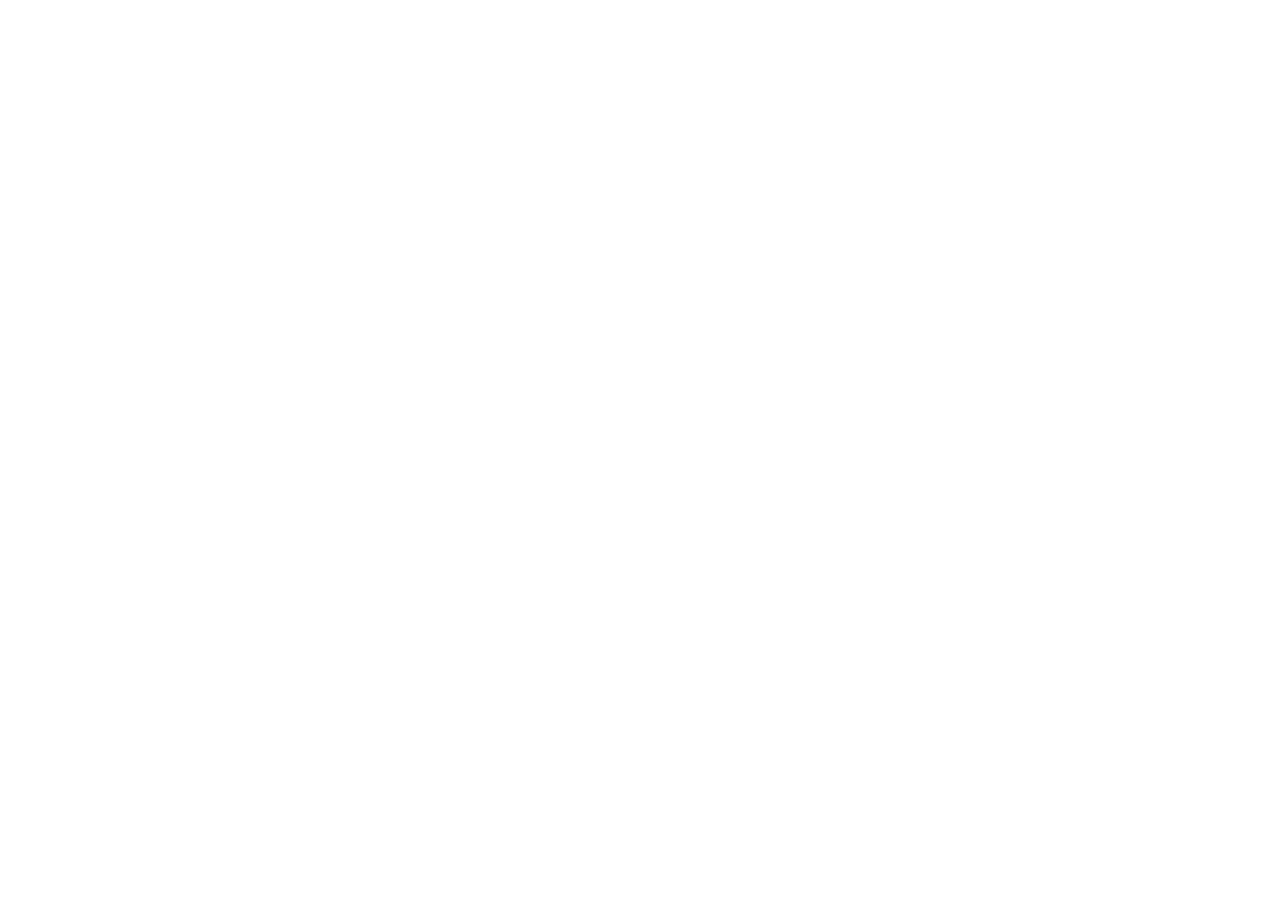
==== index.html @ d39390bc "Configurando Icone" ====
<!DOCTYPE html>
<html lang="pt-br">
  <head>
    <meta charset="UTF-8" />
    <meta http-equiv="X-UA-Compatible" content="IE=edge" />
    <meta name="viewport" content="width=device-width, initial-scale=1.0" />
    <title>Conversor</title>
    <link rel="apple-touch-icon" sizes="180x180" href="/apple-touch-icon.png" />
    <link rel="icon" type="image/png" sizes="32x32" href="/favicon-32x32.png" />
    <link rel="icon" type="image/png" sizes="16x16" href="/favicon-16x16.png" />
    <link rel="manifest" href="/site.webmanifest" />
    <link rel="stylesheet" href="style.css" />
  </head>
  <body></body>
</html>
---- style.css ----
@charset "UTF-8";

:root {
  --cor-titulo: #0c1b33;
  --cor-fundo: #f6f0ed;
  --cor-principal: #657ed4;
  --cor-secundaria: #69a297;
  --cor-destaque: #2ca58d;
}
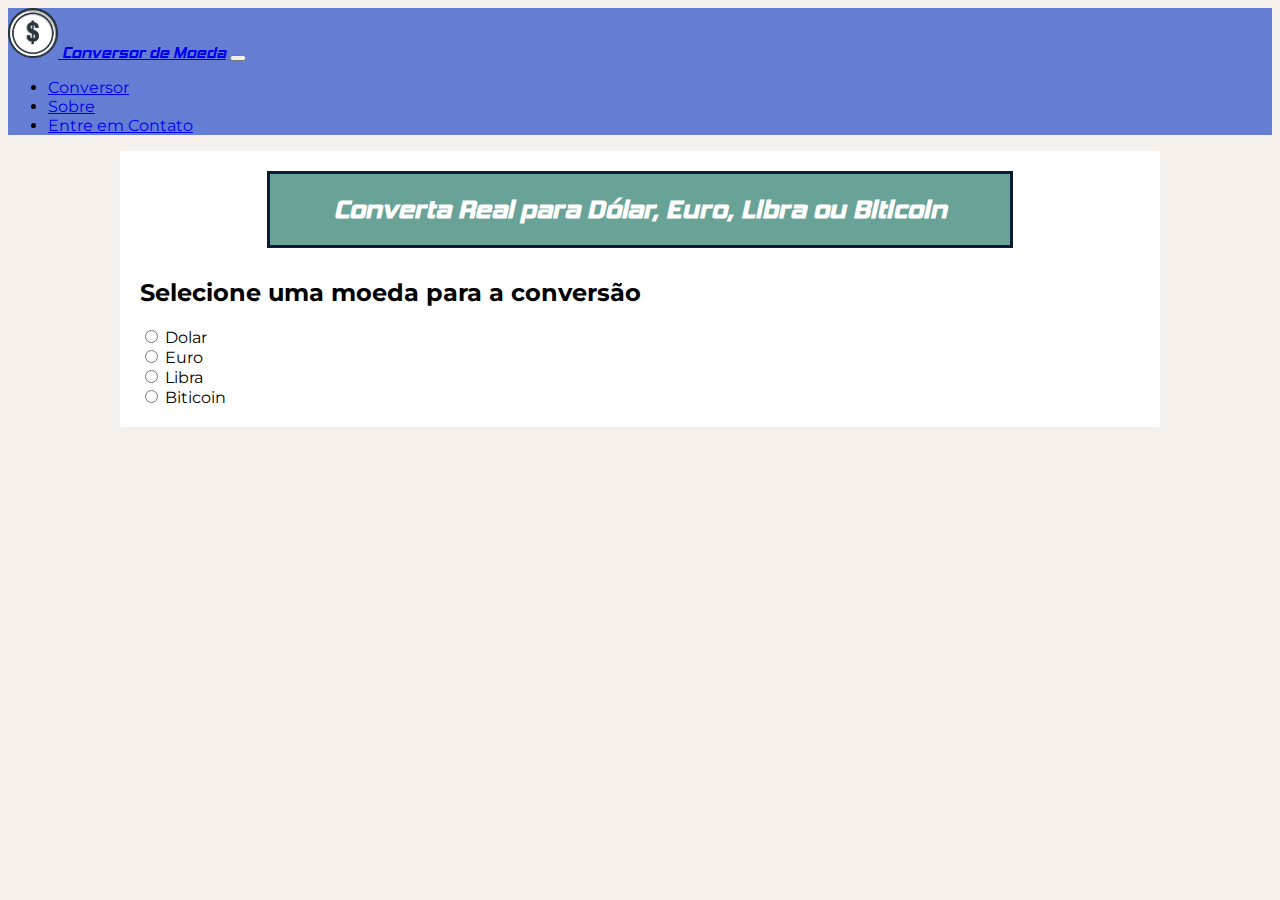
==== commit dd4ad28f: "Trabalhando no Projeto" ====
--- a/index.html
+++ b/index.html
@@ -9,7 +9,112 @@
     <link rel="icon" type="image/png" sizes="32x32" href="/favicon-32x32.png" />
     <link rel="icon" type="image/png" sizes="16x16" href="/favicon-16x16.png" />
     <link rel="manifest" href="/site.webmanifest" />
+    <link
+      href="https://cdn.jsdelivr.net/npm/bootstrap@5.2.2/dist/css/bootstrap.min.css"
+      rel="stylesheet"
+      integrity="sha384-Zenh87qX5JnK2Jl0vWa8Ck2rdkQ2Bzep5IDxbcnCeuOxjzrPF/et3URy9Bv1WTRi"
+      crossorigin="anonymous"
+    />
     <link rel="stylesheet" href="style.css" />
   </head>
-  <body></body>
+  <body>
+    <header>
+      <nav class="navbar navbar-expand-lg cor-especial navbar-dark">
+        <div class="container-fluid">
+          <a class="navbar-brand fonte-especial" href="#"
+            ><img
+              src="./images/moeda-branco.png"
+              alt="Logo do site"
+              class="logo"
+            />
+            Conversor de Moeda</a
+          >
+          <button
+            class="navbar-toggler"
+            type="button"
+            data-bs-toggle="collapse"
+            data-bs-target="#navbarNav"
+            aria-controls="navbarNav"
+            aria-expanded="false"
+            aria-label="Toggle navigation"
+          >
+            <span class="navbar-toggler-icon"></span>
+          </button>
+          <div
+            class="collapse navbar-collapse justify-content-end"
+            id="navbarNav"
+          >
+            <ul class="navbar-nav">
+              <li class="nav-item">
+                <a class="nav-link active" aria-current="page" href="#"
+                  >Conversor</a
+                >
+              </li>
+              <li class="nav-item">
+                <a class="nav-link" href="#">Sobre</a>
+              </li>
+              <li class="nav-item">
+                <a class="nav-link" href="#">Entre em Contato</a>
+              </li>
+            </ul>
+          </div>
+        </div>
+      </nav>
+    </header>
+
+    <main>
+      <h1 class="titulo-principal">Converta Real para Dólar, Euro, Libra ou Biticoin</h1>
+
+      <section class="conversor">
+        <h2>Selecione uma moeda para a conversão</h2>
+        <div class="form-check form-check-inline">
+          <input
+            class="form-check-input"
+            type="radio"
+            id="dolar"
+            value="option1"
+            name="moedas"
+          />
+          <label class="form-check-label" for="dolar">Dolar</label>
+        </div>
+        <div class="form-check form-check-inline">
+          <input
+            class="form-check-input"
+            type="radio"
+            id="euro"
+            value="option2"
+            name="moedas"
+          />
+          <label class="form-check-label" for="euro">Euro</label>
+        </div>
+        <div class="form-check form-check-inline">
+          <input
+            class="form-check-input"
+            type="radio"
+            id="libra"
+            value="option3"
+            name="moedas"
+          />
+          <label class="form-check-label" for="libra">Libra</label>
+        </div>
+        <div class="form-check form-check-inline">
+          <input
+            class="form-check-input"
+            type="radio"
+            id="biticoin"
+            value="option4"
+            name="moedas"
+          />
+          <label class="form-check-label" for="biticoin">Biticoin</label>
+        </div>
+      </section>
+    </main>
+
+    <script
+      src="https://cdn.jsdelivr.net/npm/bootstrap@5.2.2/dist/js/bootstrap.bundle.min.js"
+      integrity="sha384-OERcA2EqjJCMA+/3y+gxIOqMEjwtxJY7qPCqsdltbNJuaOe923+mo//f6V8Qbsw3"
+      crossorigin="anonymous"
+    ></script>
+    <script src="script.js"></script>
+  </body>
 </html>
--- a/style.css
+++ b/style.css
@@ -1,4 +1,13 @@
 @charset "UTF-8";
+
+@import url("https://fonts.googleapis.com/css2?family=Montserrat:wght@400;700&display=swap");
+
+@font-face {
+  font-family: "Hemi";
+  src: url(./fonts/hemi\ head\ bd\ it.ttf) format("truetype");
+  font-style: normal;
+  font-weight: normal;
+}
 
 :root {
   --cor-titulo: #0c1b33;
@@ -6,4 +15,45 @@
   --cor-principal: #657ed4;
   --cor-secundaria: #69a297;
   --cor-destaque: #2ca58d;
+
+  --fonte-padrao: "Montserrat", sans-serif;
+  --fonte-titulo: "Hemi";
 }
+
+body{
+  background-color: var(--cor-fundo);
+  font-family: var(--fonte-padrao);
+}
+
+.logo{
+  width: 50px;
+}
+
+.fonte-especial{
+  font-family: var(--fonte-titulo);
+  
+}
+
+.cor-especial{
+  background-color: var(--cor-principal);
+}
+
+main{
+  max-width: 1000px;
+  background-color: white;
+  margin: auto;
+  padding: 20px;
+}
+
+.titulo-principal{
+  margin: auto;
+  margin-bottom: 30px;
+  max-width: 700px;
+  text-align: center;
+  border: solid var(--cor-titulo) ;
+  font-size: 1.6em;
+  font-family: var(--fonte-titulo);
+  padding: 20px;
+  color: white;
+  background-color: var(--cor-secundaria);
+}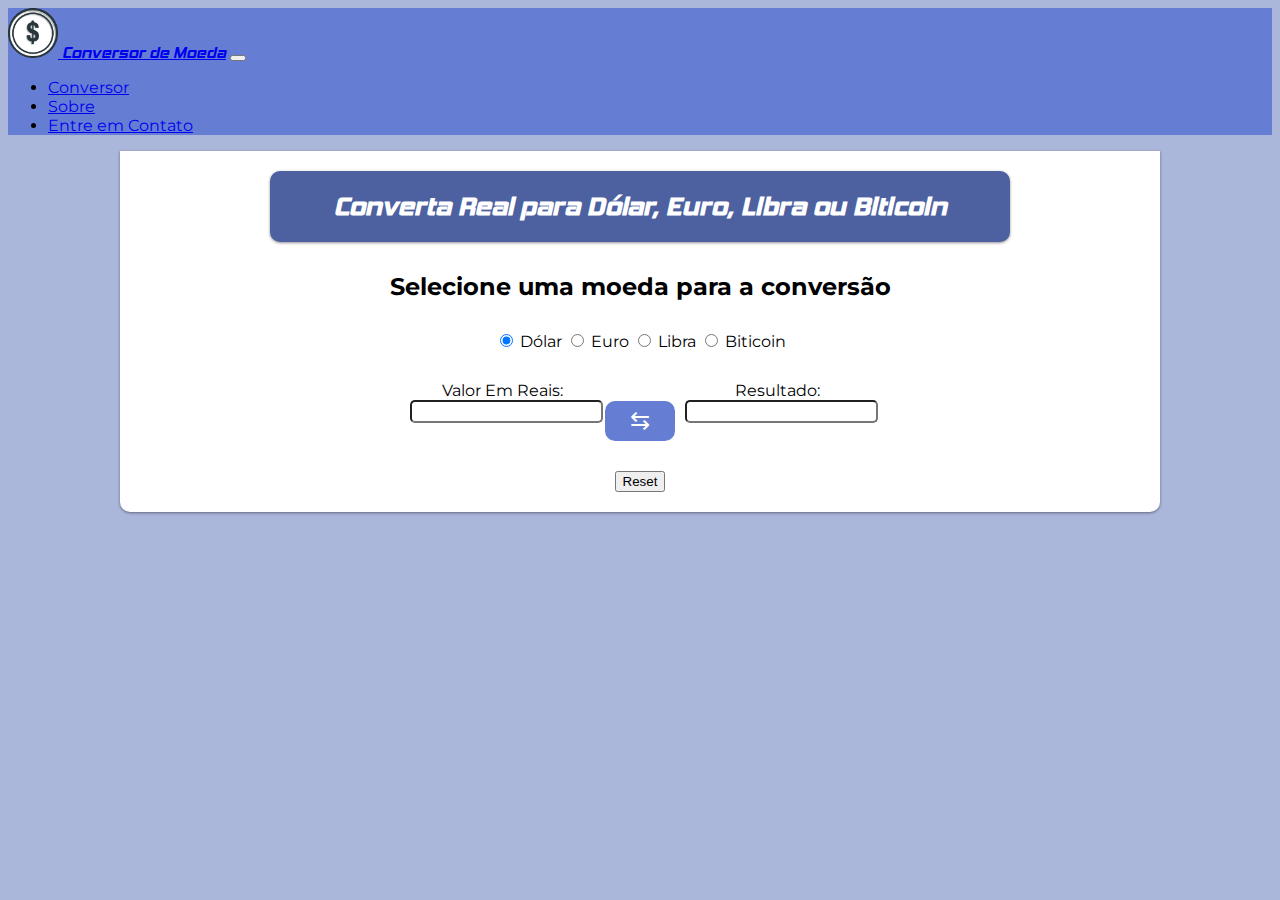
==== commit 1d614eed: "Trabalhando no projeto" ====
--- a/index.html
+++ b/index.html
@@ -63,51 +63,45 @@
     </header>
 
     <main>
-      <h1 class="titulo-principal">Converta Real para Dólar, Euro, Libra ou Biticoin</h1>
+      <h1 class="titulo-principal">
+        Converta Real para Dólar, Euro, Libra ou Biticoin
+      </h1>
 
-      <section class="conversor">
+      <form class="conversor">
         <h2>Selecione uma moeda para a conversão</h2>
-        <div class="form-check form-check-inline">
-          <input
-            class="form-check-input"
-            type="radio"
-            id="dolar"
-            value="option1"
-            name="moedas"
-          />
-          <label class="form-check-label" for="dolar">Dolar</label>
+
+        <div class="opcoes">
+          <input type="radio" name="moedas" id="dolar" checked />
+          <label for="dolar" class="me-4">Dólar</label>
+          <input type="radio" name="moedas" id="euro" />
+          <label for="euro" class="me-4">Euro</label>
+          <input type="radio" name="moedas" id="libra" />
+          <label for="libra" class="me-4">Libra</label>
+          <input type="radio" name="moedas" id="biticoin" />
+          <label for="biticoin">Biticoin</label>
         </div>
-        <div class="form-check form-check-inline">
-          <input
-            class="form-check-input"
-            type="radio"
-            id="euro"
-            value="option2"
-            name="moedas"
-          />
-          <label class="form-check-label" for="euro">Euro</label>
+
+        <div class="valores">
+          <div class="valor-reais">
+            <label for="valor-em-reais">Valor Em Reais:</label>
+            <input
+              type="number"
+              name="valor-em-reais"
+              id="valor-em-reais"
+              min="0"
+            />
+          </div>
+          <button type="button">&#8646;</button>
+          <div class="resultado">
+            <label for="resultado-final">Resultado:</label>
+            <input type="text" name="resultado-final" id="resultado-final" />
+          </div>
         </div>
-        <div class="form-check form-check-inline">
-          <input
-            class="form-check-input"
-            type="radio"
-            id="libra"
-            value="option3"
-            name="moedas"
-          />
-          <label class="form-check-label" for="libra">Libra</label>
+
+        <div class="botao">
+          <button type="reset">Reset</button>
         </div>
-        <div class="form-check form-check-inline">
-          <input
-            class="form-check-input"
-            type="radio"
-            id="biticoin"
-            value="option4"
-            name="moedas"
-          />
-          <label class="form-check-label" for="biticoin">Biticoin</label>
-        </div>
-      </section>
+      </form>
     </main>
 
     <script
--- a/style.css
+++ b/style.css
@@ -10,50 +10,100 @@
 }
 
 :root {
-  --cor-titulo: #0c1b33;
-  --cor-fundo: #f6f0ed;
+  --cor-forte: #283354;
+  --cor-fundo: #abb6db;
   --cor-principal: #657ed4;
-  --cor-secundaria: #69a297;
-  --cor-destaque: #2ca58d;
+  --cor-secundaria: #4d61a1;
+  --cor-destaque: #424654;
 
   --fonte-padrao: "Montserrat", sans-serif;
   --fonte-titulo: "Hemi";
 }
 
-body{
+body {
   background-color: var(--cor-fundo);
   font-family: var(--fonte-padrao);
 }
 
-.logo{
+img.logo {
   width: 50px;
 }
 
-.fonte-especial{
-  font-family: var(--fonte-titulo);
-  
-}
-
-.cor-especial{
-  background-color: var(--cor-principal);
-}
-
-main{
+main {
   max-width: 1000px;
   background-color: white;
   margin: auto;
   padding: 20px;
+  box-shadow: 0px 1px 3px 0px rgba(0, 0, 0, 0.437);
+  border-radius: 0px 0px 10px 10px;
 }
 
-.titulo-principal{
+.titulo-principal {
   margin: auto;
   margin-bottom: 30px;
   max-width: 700px;
   text-align: center;
-  border: solid var(--cor-titulo) ;
   font-size: 1.6em;
   font-family: var(--fonte-titulo);
   padding: 20px;
   color: white;
   background-color: var(--cor-secundaria);
-}+  border-radius: 10px;
+  box-shadow: 0px 1px 3px 0px rgba(0, 0, 0, 0.437);
+}
+
+form.conversor {
+  text-align: center;
+}
+
+.conversor h2 {
+  font-size: 1.5em;
+}
+
+div.opcoes {
+  margin-top: 30px;
+}
+
+div.valores {
+  display: flex;
+  justify-content: center;
+  gap: 10px;
+  margin: 30px 0px;
+}
+
+div.valor-reais,
+div.resultado {
+  display: flex;
+  flex-direction: column;
+}
+
+.valores input{
+  padding: 2px;
+  text-indent: 10px;
+  width: 100%;
+  border-radius: 5px;
+}
+
+.valores button{
+  width: 70px;
+  height: 40px;
+  margin-top: 20px;
+  border: none;
+  background-color: var(--cor-principal);
+  color: white;
+  border-radius: 10px;
+  font-size: 1.5em;
+  transition: .3s;
+}
+
+.valores button:hover{
+  background-color: var(--cor-forte);
+}
+
+.fonte-especial {
+  font-family: var(--fonte-titulo);
+}
+
+.cor-especial {
+  background-color: var(--cor-principal);
+}
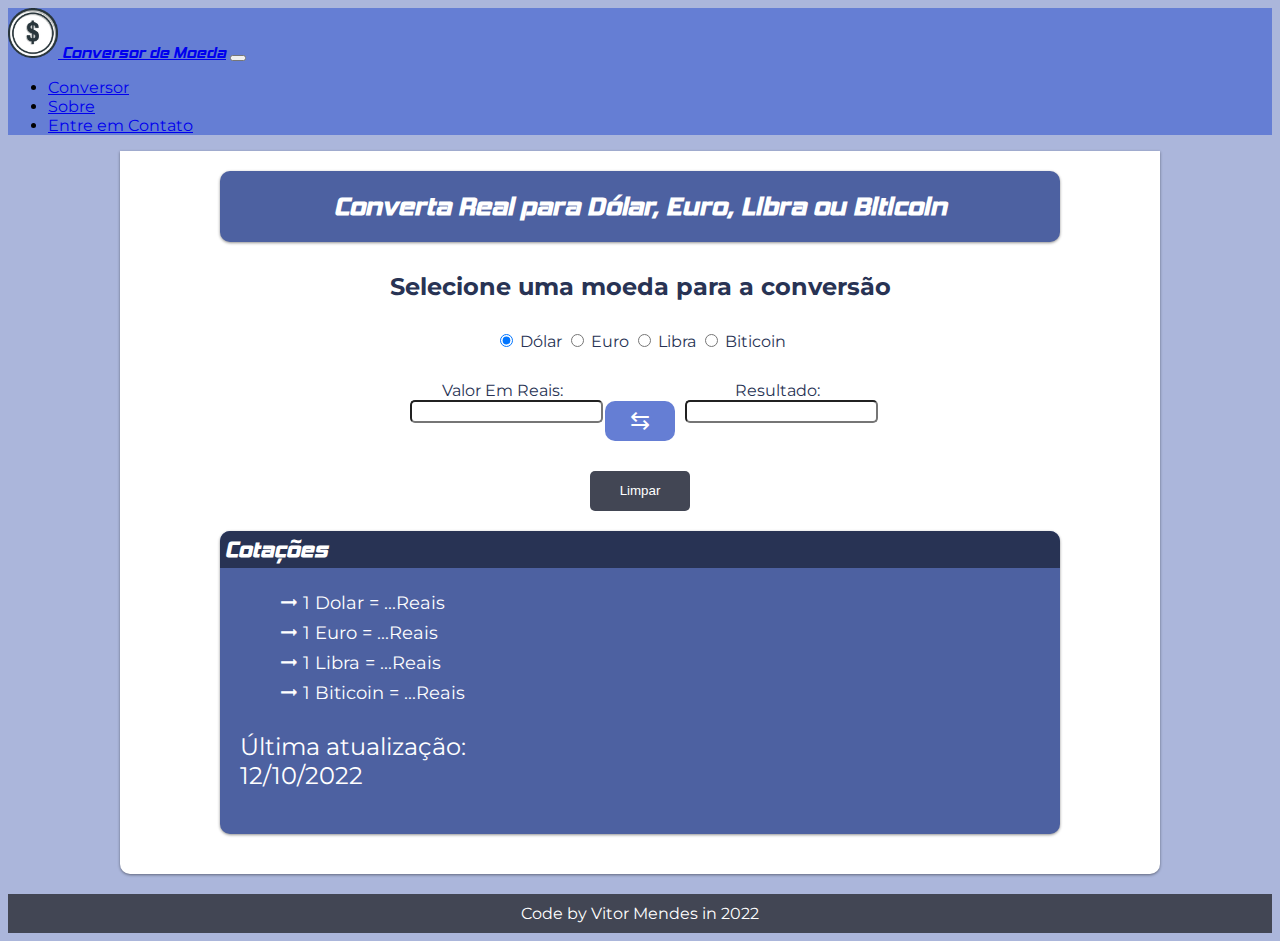
==== commit 54d343a1: "Finalizando o design do conversor" ====
--- a/index.html
+++ b/index.html
@@ -81,28 +81,40 @@
           <label for="biticoin">Biticoin</label>
         </div>
 
-        <div class="valores">
-          <div class="valor-reais">
-            <label for="valor-em-reais">Valor Em Reais:</label>
-            <input
-              type="number"
-              name="valor-em-reais"
-              id="valor-em-reais"
-              min="0"
-            />
+        <div class="valor-resultado">
+          <div class="container-valor-reais">
+            <label for="valor-reais">Valor Em Reais:</label>
+            <input type="number" name="valor-reais" id="valor-reais" min="0" />
           </div>
           <button type="button">&#8646;</button>
-          <div class="resultado">
-            <label for="resultado-final">Resultado:</label>
-            <input type="text" name="resultado-final" id="resultado-final" />
+          <div class="container-resultado">
+            <label for="resultado">Resultado:</label>
+            <input type="text" name="resultado" id="resultado" />
           </div>
         </div>
 
-        <div class="botao">
-          <button type="reset">Reset</button>
+        <div class="container-limpar">
+          <button type="reset">Limpar</button>
         </div>
       </form>
+
+      <aside class="cotacoes">
+        <h3 class="fonte-especial">Cotações</h3>
+        <div class="d-flex align-items-center justify-content-evenly">
+          <ul>
+            <li>1 Dolar = ...Reais</li>
+            <li>1 Euro = ...Reais</li>
+            <li>1 Libra = ...Reais</li>
+            <li>1 Biticoin = ...Reais</li>
+          </ul>
+          <p>Última atualização:<br />12/10/2022</p>
+        </div>
+      </aside>
     </main>
+
+    <footer>
+      <p>Code by Vitor Mendes in 2022</p>
+    </footer>
 
     <script
       src="https://cdn.jsdelivr.net/npm/bootstrap@5.2.2/dist/js/bootstrap.bundle.min.js"
--- a/style.css
+++ b/style.css
@@ -41,7 +41,7 @@
 .titulo-principal {
   margin: auto;
   margin-bottom: 30px;
-  max-width: 700px;
+  max-width: 800px;
   text-align: center;
   font-size: 1.6em;
   font-family: var(--fonte-titulo);
@@ -58,33 +58,38 @@
 
 .conversor h2 {
   font-size: 1.5em;
+  color: var(--cor-forte);
 }
 
 div.opcoes {
   margin-top: 30px;
 }
 
-div.valores {
+.opcoes label,.valor-resultado label{
+  color:var(--cor-forte);
+}
+
+div.valor-resultado {
   display: flex;
   justify-content: center;
   gap: 10px;
   margin: 30px 0px;
 }
 
-div.valor-reais,
-div.resultado {
+div.container-valor-reais,
+div.container-resultado {
   display: flex;
   flex-direction: column;
 }
 
-.valores input{
+.valor-resultado input {
   padding: 2px;
   text-indent: 10px;
   width: 100%;
   border-radius: 5px;
 }
 
-.valores button{
+.valor-resultado button {
   width: 70px;
   height: 40px;
   margin-top: 20px;
@@ -93,11 +98,71 @@
   color: white;
   border-radius: 10px;
   font-size: 1.5em;
-  transition: .3s;
+  transition-duration: 0.3s;
 }
 
-.valores button:hover{
+.valor-resultado button:hover {
   background-color: var(--cor-forte);
+}
+
+.container-limpar > button {
+  border: none;
+  color: white;
+  background-color: var(--cor-destaque);
+  width: 100px;
+  height: 40px;
+  border-radius: 5px;
+  transition-duration: .3s;
+}
+
+.container-limpar > button:hover{
+  opacity: 0.9;
+  transform: scale(1.1);
+}
+
+aside.cotacoes{
+  max-width: 800px;
+  margin: 20px auto;
+  background-color: var(--cor-secundaria);
+  padding: 20px;
+  color: white;
+  border-radius: 10px;
+  box-shadow: 0px 1px 3px 0px rgba(0, 0, 0, 0.437);
+}
+
+.cotacoes h3{
+  background-color: var(--cor-forte);
+  margin: -20px -20px 20px -20px;
+  border-radius: 10px 10px 0px 0px;
+  padding: 5px;
+  font-size: 1.4em;
+}
+
+.cotacoes ul{
+  list-style-position: inside;
+  line-height: 30px;
+  list-style-type:"\1F816\0020";
+  
+}
+
+.cotacoes ul li {
+  font-size: 1.1em;
+}
+
+.cotacoes p {
+  font-size: 1.5em;
+}
+
+footer{
+  margin-top: 20px;
+  background-color: var(--cor-destaque);
+  color: white;
+  text-align: center;
+  padding: 10px;
+}
+
+footer p{
+  margin:0;
 }
 
 .fonte-especial {
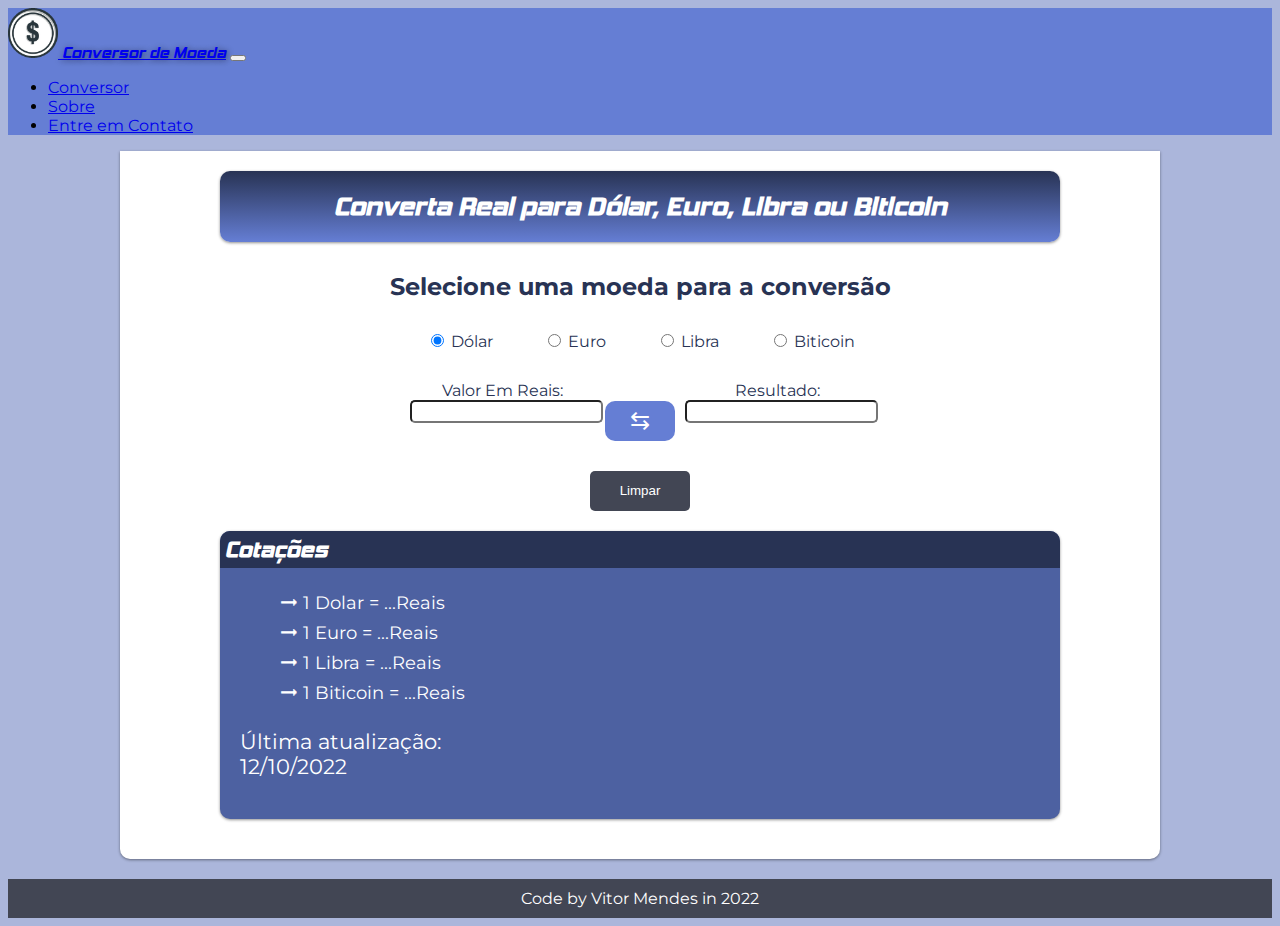
==== commit 9ba35ae0: "Deixando o projeto responsivo" ====
--- a/index.html
+++ b/index.html
@@ -21,7 +21,7 @@
     <header>
       <nav class="navbar navbar-expand-lg cor-especial navbar-dark">
         <div class="container-fluid">
-          <a class="navbar-brand fonte-especial" href="#"
+          <a class="navbar-brand fonte-especial texto-com-sombra" href="#"
             ><img
               src="./images/moeda-branco.png"
               alt="Logo do site"
@@ -71,14 +71,22 @@
         <h2>Selecione uma moeda para a conversão</h2>
 
         <div class="opcoes">
-          <input type="radio" name="moedas" id="dolar" checked />
-          <label for="dolar" class="me-4">Dólar</label>
-          <input type="radio" name="moedas" id="euro" />
-          <label for="euro" class="me-4">Euro</label>
-          <input type="radio" name="moedas" id="libra" />
-          <label for="libra" class="me-4">Libra</label>
-          <input type="radio" name="moedas" id="biticoin" />
-          <label for="biticoin">Biticoin</label>
+          <div>
+            <input type="radio" name="moedas" id="dolar" checked />
+            <label for="dolar" >Dólar</label>
+          </div>
+          <div>
+            <input type="radio" name="moedas" id="euro" />
+            <label for="euro" >Euro</label>
+          </div>
+          <div>
+            <input type="radio" name="moedas" id="libra" />
+            <label for="libra" >Libra</label>
+          </div>
+          <div>
+            <input type="radio" name="moedas" id="biticoin" />
+            <label for="biticoin">Biticoin</label>
+          </div>
         </div>
 
         <div class="valor-resultado">
--- a/style.css
+++ b/style.css
@@ -26,7 +26,7 @@
 }
 
 img.logo {
-  width: 50px;
+  max-width: 50px;
 }
 
 main {
@@ -47,7 +47,7 @@
   font-family: var(--fonte-titulo);
   padding: 20px;
   color: white;
-  background-color: var(--cor-secundaria);
+  background-image: linear-gradient(to top ,var(--cor-principal), var(--cor-forte));
   border-radius: 10px;
   box-shadow: 0px 1px 3px 0px rgba(0, 0, 0, 0.437);
 }
@@ -63,10 +63,14 @@
 
 div.opcoes {
   margin-top: 30px;
-}
-
-.opcoes label,.valor-resultado label{
-  color:var(--cor-forte);
+  display: flex;
+  justify-content: center;
+  gap: 5%;
+}
+
+.opcoes label,
+.valor-resultado label {
+  color: var(--cor-forte);
 }
 
 div.valor-resultado {
@@ -112,15 +116,15 @@
   width: 100px;
   height: 40px;
   border-radius: 5px;
-  transition-duration: .3s;
-}
-
-.container-limpar > button:hover{
+  transition-duration: 0.3s;
+}
+
+.container-limpar > button:hover {
   opacity: 0.9;
   transform: scale(1.1);
 }
 
-aside.cotacoes{
+aside.cotacoes {
   max-width: 800px;
   margin: 20px auto;
   background-color: var(--cor-secundaria);
@@ -130,7 +134,7 @@
   box-shadow: 0px 1px 3px 0px rgba(0, 0, 0, 0.437);
 }
 
-.cotacoes h3{
+.cotacoes h3 {
   background-color: var(--cor-forte);
   margin: -20px -20px 20px -20px;
   border-radius: 10px 10px 0px 0px;
@@ -138,11 +142,10 @@
   font-size: 1.4em;
 }
 
-.cotacoes ul{
+.cotacoes ul {
   list-style-position: inside;
   line-height: 30px;
-  list-style-type:"\1F816\0020";
-  
+  list-style-type: "\1F816\0020";
 }
 
 .cotacoes ul li {
@@ -150,10 +153,10 @@
 }
 
 .cotacoes p {
-  font-size: 1.5em;
-}
-
-footer{
+  font-size: 1.3em;
+}
+
+footer {
   margin-top: 20px;
   background-color: var(--cor-destaque);
   color: white;
@@ -161,8 +164,8 @@
   padding: 10px;
 }
 
-footer p{
-  margin:0;
+footer p {
+  margin: 0;
 }
 
 .fonte-especial {
@@ -172,3 +175,47 @@
 .cor-especial {
   background-color: var(--cor-principal);
 }
+
+.texto-com-sombra {
+  text-shadow: 1px 1px 6px rgba(0, 0, 0, 0.463);
+}
+
+@media screen and (max-width: 600px) {
+  .titulo-principal {
+    margin: -20px -20px 15px -20px;
+    border-radius: 0;
+    font-size: 1.3em;
+  }
+
+  .conversor h2 {
+    font-size: 1.26em;
+    font-weight: bold;
+  }
+
+  .conversor label{
+    font-size: 1.2em;
+  }
+
+  div.opcoes {
+    display: block;
+    columns: 2;
+  }
+
+  div.valor-resultado{
+    flex-direction: column;
+    align-items: center;
+
+  }
+
+  .cotacoes div{
+    flex-direction: column;
+
+  }
+
+  .cotacoes ul{
+    padding-left: 0px;
+  }
+
+
+  
+}
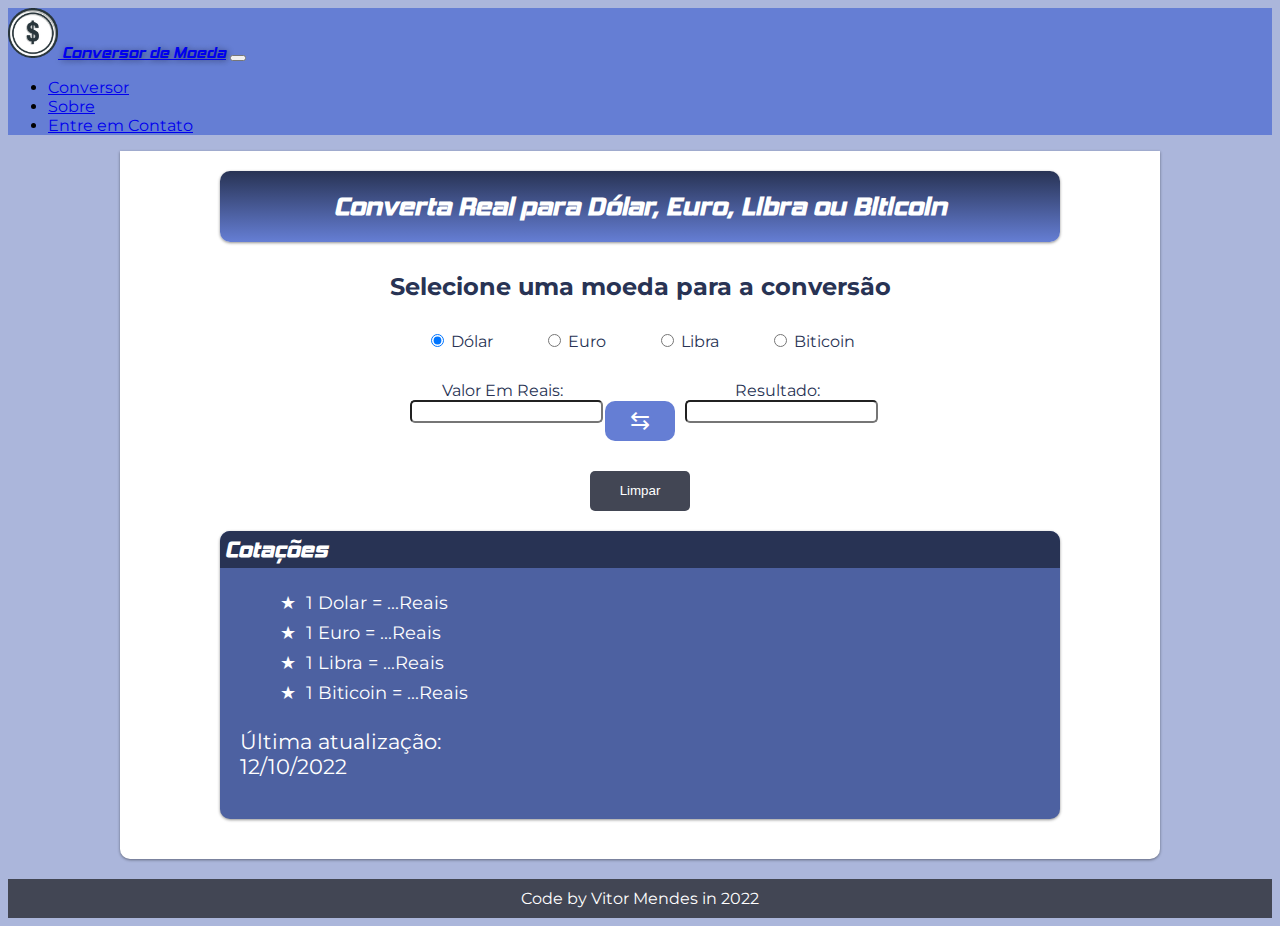
==== commit 1b606c04: "Alterando as configurações de favicon" ====
--- a/index.html
+++ b/index.html
@@ -5,10 +5,7 @@
     <meta http-equiv="X-UA-Compatible" content="IE=edge" />
     <meta name="viewport" content="width=device-width, initial-scale=1.0" />
     <title>Conversor</title>
-    <link rel="apple-touch-icon" sizes="180x180" href="/apple-touch-icon.png" />
-    <link rel="icon" type="image/png" sizes="32x32" href="/favicon-32x32.png" />
-    <link rel="icon" type="image/png" sizes="16x16" href="/favicon-16x16.png" />
-    <link rel="manifest" href="/site.webmanifest" />
+    <link rel="shortcut icon" href="favicon.ico" type="image/x-icon" />
     <link
       href="https://cdn.jsdelivr.net/npm/bootstrap@5.2.2/dist/css/bootstrap.min.css"
       rel="stylesheet"
@@ -73,15 +70,15 @@
         <div class="opcoes">
           <div>
             <input type="radio" name="moedas" id="dolar" checked />
-            <label for="dolar" >Dólar</label>
+            <label for="dolar">Dólar</label>
           </div>
           <div>
             <input type="radio" name="moedas" id="euro" />
-            <label for="euro" >Euro</label>
+            <label for="euro">Euro</label>
           </div>
           <div>
             <input type="radio" name="moedas" id="libra" />
-            <label for="libra" >Libra</label>
+            <label for="libra">Libra</label>
           </div>
           <div>
             <input type="radio" name="moedas" id="biticoin" />
--- a/style.css
+++ b/style.css
@@ -47,7 +47,11 @@
   font-family: var(--fonte-titulo);
   padding: 20px;
   color: white;
-  background-image: linear-gradient(to top ,var(--cor-principal), var(--cor-forte));
+  background-image: linear-gradient(
+    to top,
+    var(--cor-principal),
+    var(--cor-forte)
+  );
   border-radius: 10px;
   box-shadow: 0px 1px 3px 0px rgba(0, 0, 0, 0.437);
 }
@@ -145,7 +149,11 @@
 .cotacoes ul {
   list-style-position: inside;
   line-height: 30px;
-  list-style-type: "\1F816\0020";
+  list-style: none;
+}
+
+.cotacoes ul li::before {
+  content: "\2605\00A0\00A0";
 }
 
 .cotacoes ul li {
@@ -192,7 +200,32 @@
     font-weight: bold;
   }
 
-  .conversor label{
+  .cotacoes div {
+    flex-direction: column;
+  }
+
+  .cotacoes ul {
+    padding-left: 0px;
+  }
+}
+
+@media screen and (max-width: 400px) {
+  .navbar > .container-fluid > a {
+    font-size: 1em;
+  }
+
+  .titulo-principal {
+    margin: -20px -20px 15px -20px;
+    border-radius: 0;
+    font-size: 1.2em;
+  }
+
+  .conversor h2 {
+    font-size: 1.26em;
+    font-weight: bold;
+  }
+
+  .conversor label {
     font-size: 1.2em;
   }
 
@@ -201,21 +234,16 @@
     columns: 2;
   }
 
-  div.valor-resultado{
+  div.valor-resultado {
     flex-direction: column;
     align-items: center;
-
-  }
-
-  .cotacoes div{
+  }
+
+  .cotacoes div {
     flex-direction: column;
-
-  }
-
-  .cotacoes ul{
+  }
+
+  .cotacoes ul {
     padding-left: 0px;
   }
-
-
-  
-}
+}
